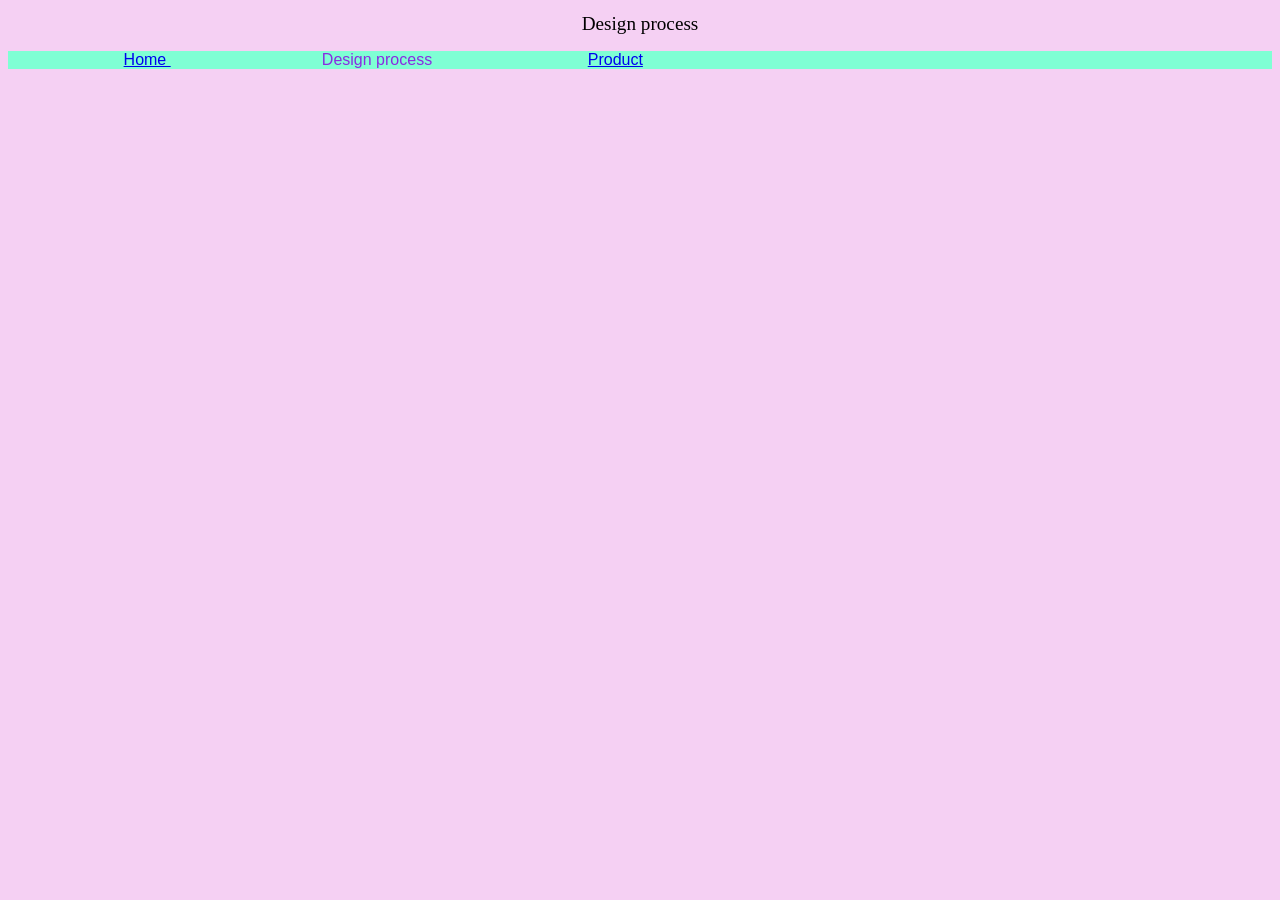
==== design.html @ 9c9140f1 "Add files via upload" ====
<!DOCTYPE html>
 <html>
    <head>
        <link rel="stylesheet"href= styles.css>
    </head>
    <body>
        <h1>Design process </h1>
        <ul>
            <li><a href="index.html"> Home </a></li>
            <li>Design process</li>
            <li><a href="product.html"> Product </a></li>
        </ul>

    </body>
 </html>
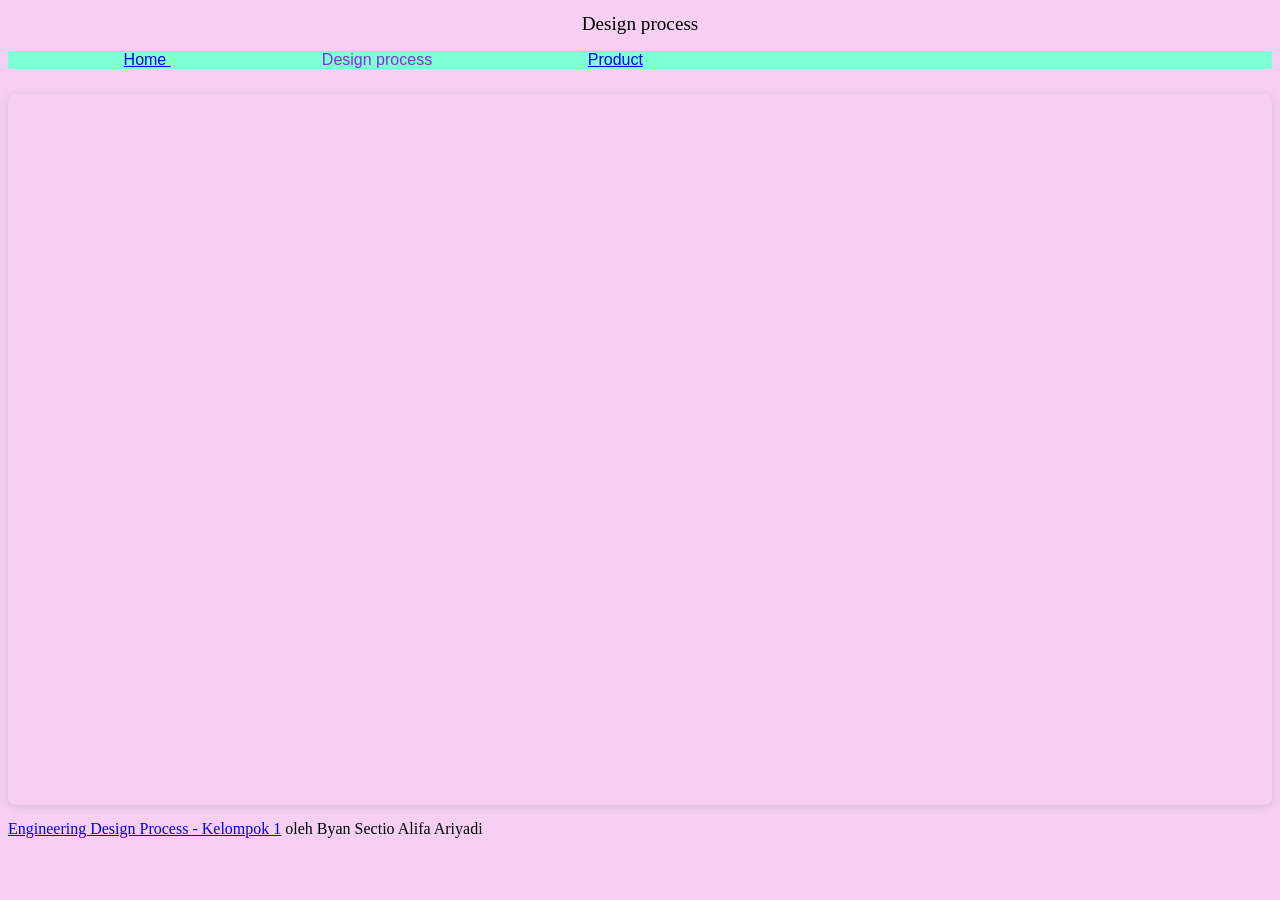
==== commit ed796660: "Add files via upload" ====
--- a/design.html
+++ b/design.html
@@ -10,6 +10,15 @@
             <li>Design process</li>
             <li><a href="product.html"> Product </a></li>
         </ul>
+<div style="position: relative; width: 100%; height: 0; padding-top: 56.2500%;
+ padding-bottom: 0; box-shadow: 0 2px 8px 0 rgba(63,69,81,0.16); margin-top: 1.6em; margin-bottom: 0.9em; overflow: hidden;
+ border-radius: 8px; will-change: transform;">
+  <iframe loading="lazy" style="position: absolute; width: 100%; height: 100%; top: 0; left: 0; border: none; padding: 0;margin: 0;"
+    src="https://www.canva.com/design/DAHIxns8_vQ/3OGMLW2SU-2W4Q3xBkPiVw/view?embed" allowfullscreen="allowfullscreen" allow="fullscreen">
+  </iframe>
+</div>
+<a href="https:&#x2F;&#x2F;www.canva.com&#x2F;design&#x2F;DAHIxns8_vQ&#x2F;3OGMLW2SU-2W4Q3xBkPiVw&#x2F;view?utm_content=DAHIxns8_vQ&amp;utm_campaign=designshare&amp;utm_medium=embeds&amp;utm_source=link" target="_blank" rel="noopener">Engineering Design Process - Kelompok 1</a> oleh Byan Sectio Alifa Ariyadi
+
 
     </body>
  </html>
